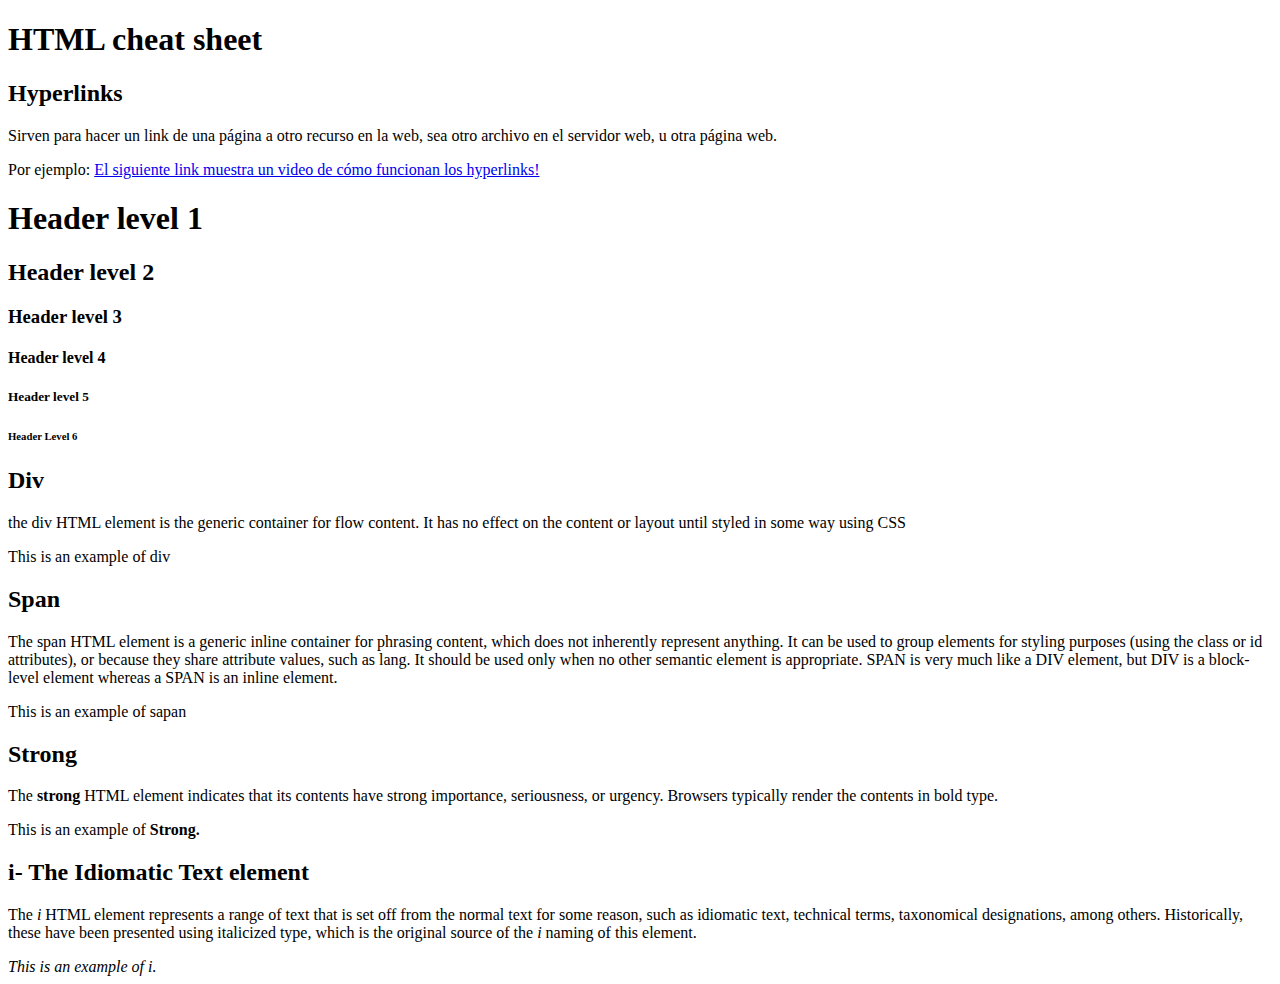
==== Desarrollo web/html/html_cheat_sheet.html @ ead02d1d "added unicorn file" ====
<!DOCTYPE html>
<html lang="en">
<head>
    <meta charset="UTF-8">
    <meta http-equiv="X-UA-Compatible" content="IE=edge">
    <meta name="viewport" content="width=device-width, initial-scale=1.0">
    <title>HTML cheat sheet</title>
</head>
<body>
    <h1>HTML cheat sheet</h1>
    <H2>Hyperlinks</H2>
    <p>Sirven para hacer un link de una página a otro recurso en la web, 
        sea otro archivo en el servidor web, u otra página web.</p>

        <p>Por ejemplo: <a href="https://tinyurl.com/4wnrkkzx">
            El siguiente link muestra un video de c&oacute;mo funcionan los hyperlinks!</a></p>
    
    <!-- Niveles de Header -->
    <h1>Header level 1</h1>
    <h2>Header level 2</h2>
    <h3>Header level 3</h3>
    <h4>Header level 4</h4>
    <h5>Header level 5</h5>
    <h6>Header Level 6</h6>
    <!-- Division  -->
    <div>
        <h2>Div</h2>
    <p> the div HTML element is the generic container for flow 
        content. It has no effect on the content or layout until styled in some way using CSS</p>

        <div>This is an example of div</div>

    </div>
    <!-- Span-->
    <Span>
        <h2>Span</h2>
        <p>The <span>span</span> HTML element is a generic inline container for phrasing content, which does not inherently represent anything. 
            It can be used to group elements for styling purposes (using the class or id attributes), or because they share attribute values, such as lang. 
            It should be used only when no other semantic element is appropriate. SPAN is very much like a DIV element, but DIV is a block-level element whereas a SPAN is an inline element.
        </p>
        <span>This is an example of sapan</span>
    </Span>
<!-- Strong -->
<h2>Strong</h2>
<p>The <strong>strong</strong> HTML element indicates that its contents have strong importance, seriousness, or urgency. Browsers typically render the contents in bold type.</p>
<p>This is an example of <strong>Strong.</strong></p>
<!-- Idiomatic Text Element-->
<h2>i- The Idiomatic Text element</h2>
<p>The <i>i</i> HTML element represents a range of text that is set off from the normal text for some reason, such as idiomatic text, technical terms, taxonomical designations,
 among others. Historically, these have been presented using italicized type, which is the original source of the <i>i</i> naming of this element.</p>
<i>This is an example of i.</i>

<!--u-The Unarticulated Annotation (Underline) element -->



</body>
</html>

<!-- Fuente: https://developer.mozilla.org/en-US/docs/Web/HTML/Element/u -->
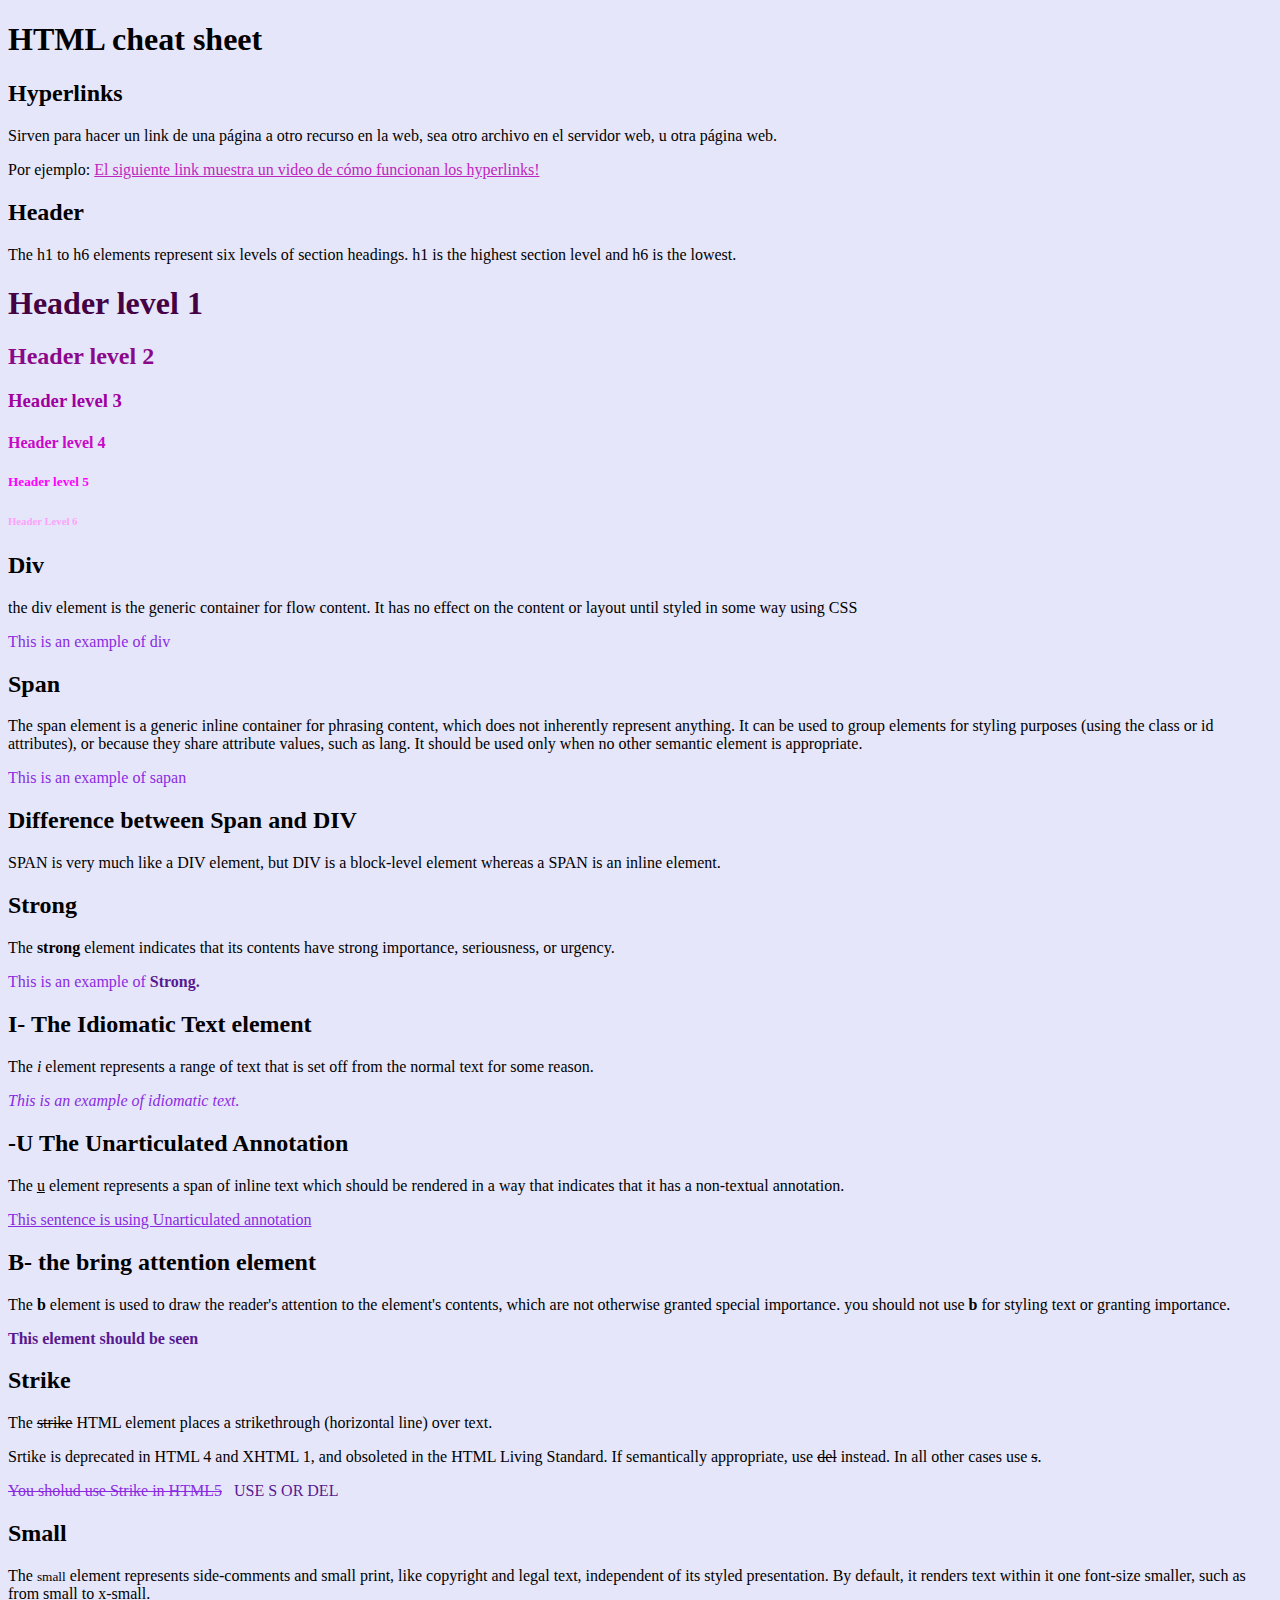
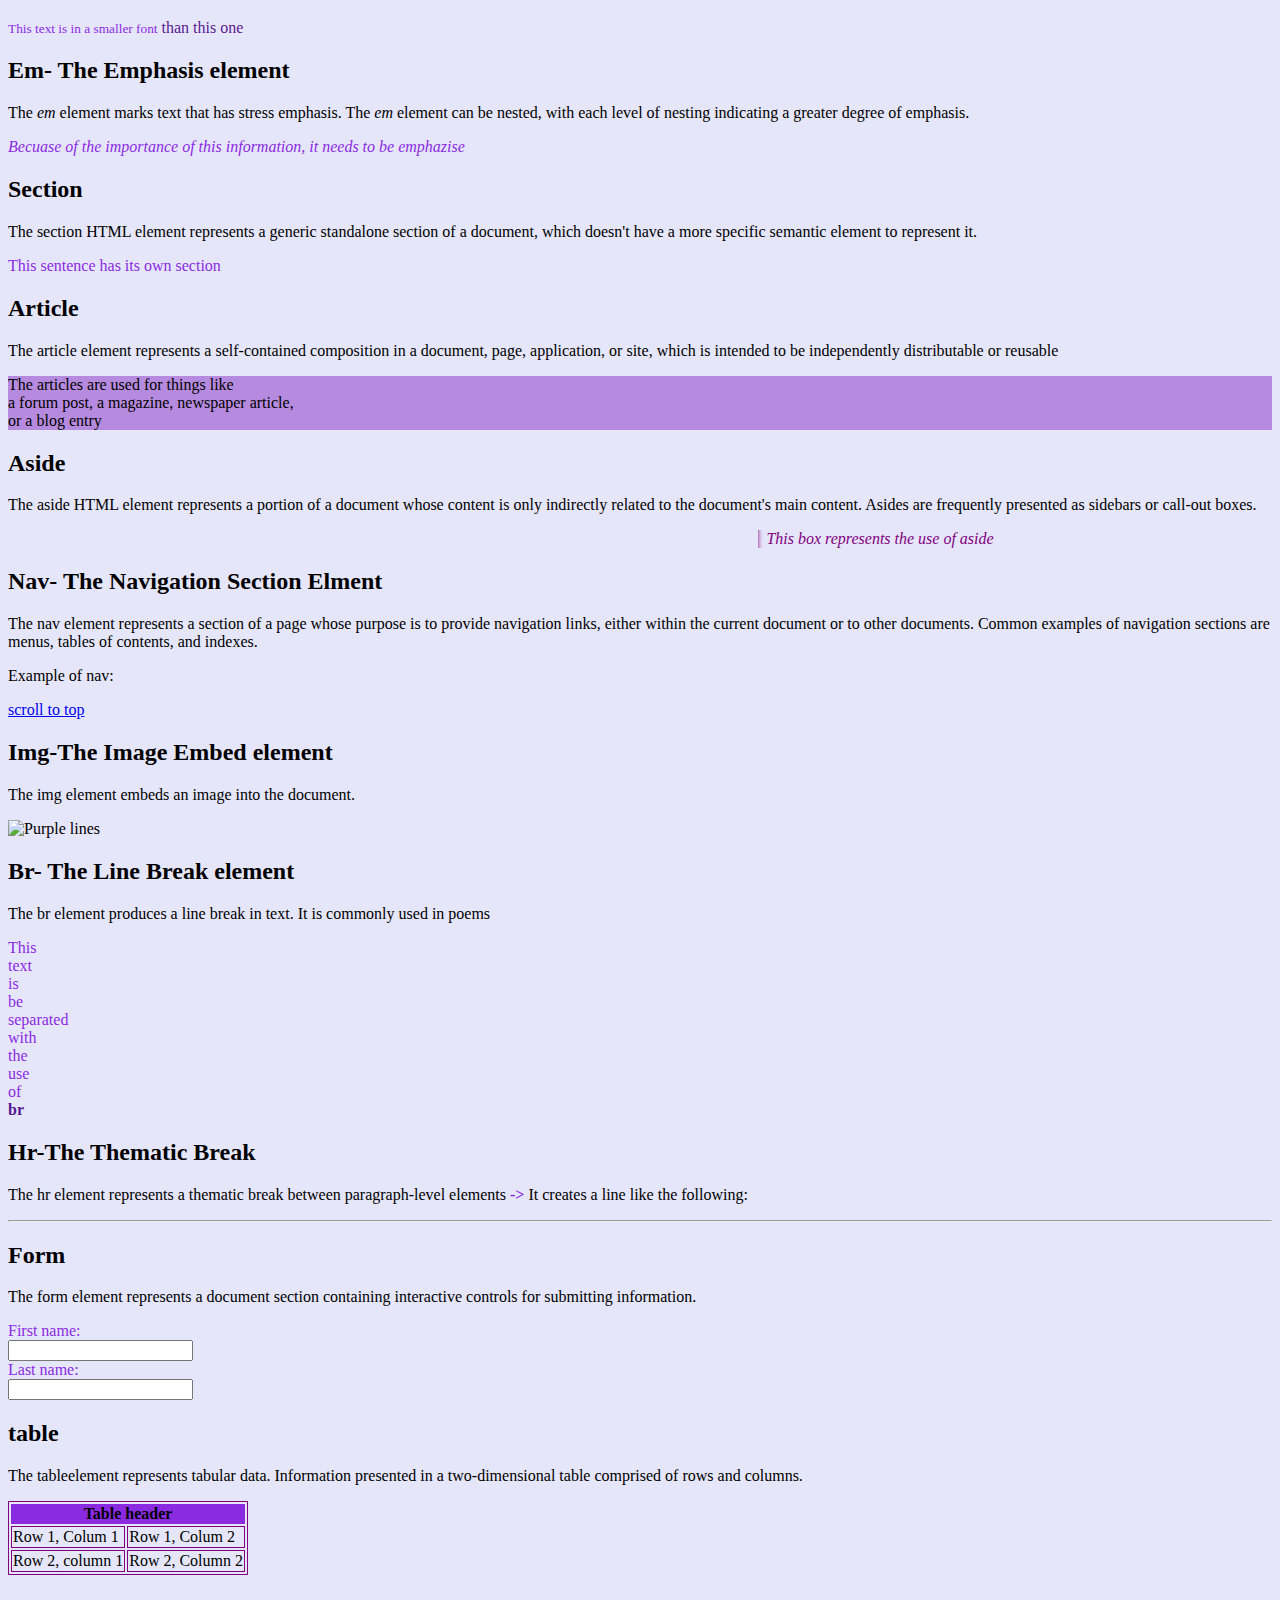
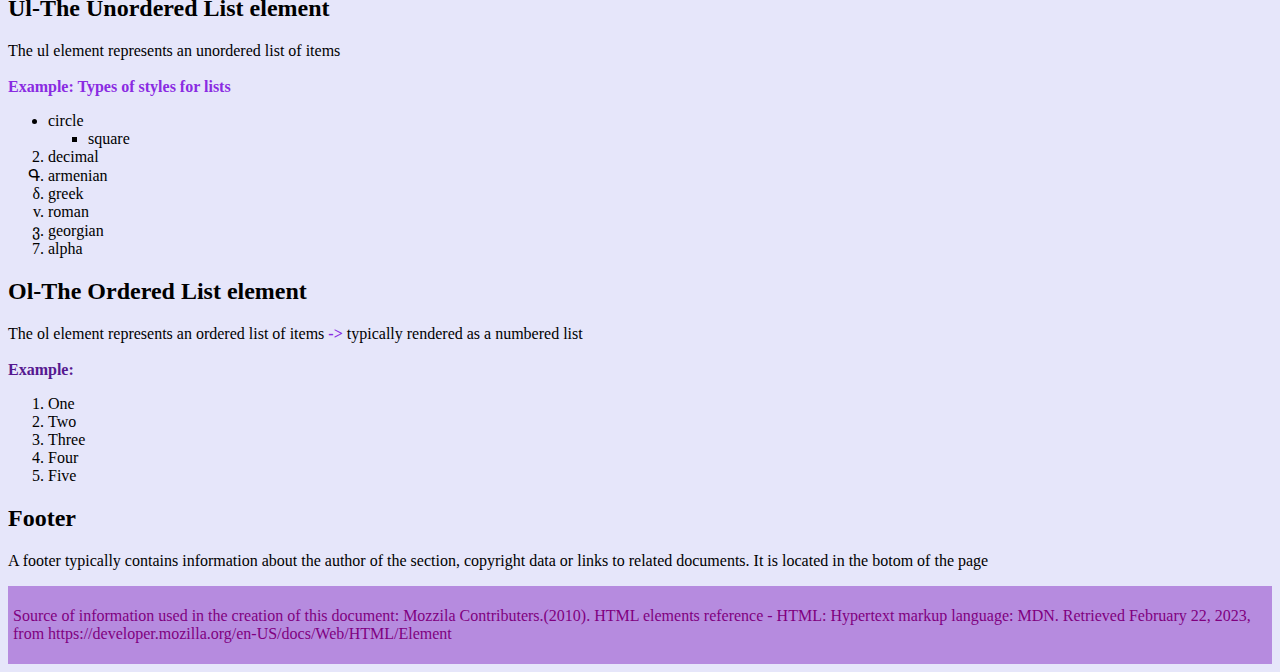
==== commit 11176a21: "added index html file" ====
--- a/Desarrollo web/html/html_cheat_sheet.html
+++ b/Desarrollo web/html/html_cheat_sheet.html
@@ -7,54 +7,255 @@
     <title>HTML cheat sheet</title>
 </head>
 <body>
+    <body style="background-color:lavender;">
     <h1>HTML cheat sheet</h1>
     <H2>Hyperlinks</H2>
     <p>Sirven para hacer un link de una página a otro recurso en la web, 
         sea otro archivo en el servidor web, u otra página web.</p>
 
-        <p>Por ejemplo: <a href="https://tinyurl.com/4wnrkkzx">
+        <p>Por ejemplo: <a style="color:rgb(191, 38, 191)" href="https://tinyurl.com/4wnrkkzx">
             El siguiente link muestra un video de c&oacute;mo funcionan los hyperlinks!</a></p>
     
     <!-- Niveles de Header -->
-    <h1>Header level 1</h1>
-    <h2>Header level 2</h2>
-    <h3>Header level 3</h3>
-    <h4>Header level 4</h4>
-    <h5>Header level 5</h5>
-    <h6>Header Level 6</h6>
+    <h2>Header</h2>
+    <p>The h1 to h6 elements represent six levels of section headings. h1 is 
+        the highest section level and h6 is the lowest.</p>
+    <h1 style="color:rgb(68,1,68)"> Header level 1</h1>
+    <h2 style="color:rgb(138,9,138)">Header level 2</h2>
+    <h3 style="color:rgb(160,0,160);">Header level 3</h3>
+    <h4 style="color:rgb(200, 9, 200)">Header level 4</h4>
+    <h5 style="color:magenta">Header level 5</h5>
+    <h6 style="color:rgb(253, 162, 253)">Header Level 6</h6>
+</p>
     <!-- Division  -->
     <div>
         <h2>Div</h2>
-    <p> the div HTML element is the generic container for flow 
+    <p> the div element is the generic container for flow 
         content. It has no effect on the content or layout until styled in some way using CSS</p>
 
-        <div>This is an example of div</div>
-
+        <div style="color:blueviolet"
+        >This is an example of div
+        </div>
+        
     </div>
     <!-- Span-->
     <Span>
         <h2>Span</h2>
-        <p>The <span>span</span> HTML element is a generic inline container for phrasing content, which does not inherently represent anything. 
-            It can be used to group elements for styling purposes (using the class or id attributes), or because they share attribute values, such as lang. 
-            It should be used only when no other semantic element is appropriate. SPAN is very much like a DIV element, but DIV is a block-level element whereas a SPAN is an inline element.
+        <p>The <span>span</span> element is a generic inline container for phrasing content,
+             which does not inherently represent anything.  It can be used to group elements for 
+             styling purposes (using the class or id attributes), or because they share attribute 
+             values, such as lang. It should be used only when no other semantic element is appropriate. 
         </p>
-        <span>This is an example of sapan</span>
+        <span style="color:blueviolet">This is an example of sapan</span>
+        <h2>Difference between Span and DIV</h2>   
+            SPAN is very much like a DIV element, but DIV is a block-level element whereas a SPAN is
+             an inline element. 
     </Span>
 <!-- Strong -->
 <h2>Strong</h2>
-<p>The <strong>strong</strong> HTML element indicates that its contents have strong importance, seriousness, or urgency. Browsers typically render the contents in bold type.</p>
-<p>This is an example of <strong>Strong.</strong></p>
+<p>The <strong>strong</strong> element indicates that its contents have strong importance, 
+    seriousness, or urgency. 
+</p>
+<p style="color:blueviolet">This is an example of <strong style="color:rgb(86, 25, 144)">Strong.</strong></p>
 <!-- Idiomatic Text Element-->
-<h2>i- The Idiomatic Text element</h2>
-<p>The <i>i</i> HTML element represents a range of text that is set off from the normal text for some reason, such as idiomatic text, technical terms, taxonomical designations,
- among others. Historically, these have been presented using italicized type, which is the original source of the <i>i</i> naming of this element.</p>
-<i>This is an example of i.</i>
+<h2>I- The Idiomatic Text element</h2>
+<p>The <i>i</i> element represents a range of text that is set off from the normal text for
+     some reason. 
+</p>
+<i style="color:blueviolet">This is an example of idiomatic text.</i>
 
 <!--u-The Unarticulated Annotation (Underline) element -->
-
-
-
+<H2>-U The Unarticulated Annotation</H2>
+<p>The <u>u</u> element represents a span of inline text which should be rendered in a way 
+that indicates that it has a non-textual annotation.
+</p>
+
+<U style="color:blueviolet">This sentence is using Unarticulated annotation</U>
+
+<!--b-->
+<h2>B- the bring attention element</h2>
+<p>The <b>b</b>  element is used to draw the reader's attention to the element's contents, 
+    which are not otherwise granted special importance. you should not use <b>b</b> for styling text 
+    or granting importance. </p>
+    <b style="color:rgb(86, 25, 144)">This element should be seen</b>
+
+<!--strike-->
+<h2>Strike</h2>
+<p>The <s>strike</s> HTML element places a strikethrough (horizontal line) over text.</p>
+    
+<p>Srtike is deprecated in HTML 4 and XHTML 1, and obsoleted in the HTML Living Standard. 
+        If semantically appropriate, use <del>del</del> instead. In all other cases use <s>s</s>.
+    </p>
+    <p style="color:rgb(86, 25, 144);"><s style="color:blueviolet">You sholud use Strike in HTML5</s> &nbsp USE S OR DEL</p>
+
+ <!--small-->
+ <h2>Small</h2>
+ <p>
+    The <small>small</small> element represents side-comments and small print, like copyright and legal text,
+     independent of its styled presentation. By default, it renders text within it one font-size smaller,
+      such as from small to x-small.
+ </p>
+ <p style="color:rgb(86, 25, 144)"><small style="color:blueviolet">This text is in a smaller font</small> than this one</p>
+
+ <!--em-->
+ <h2>Em- The Emphasis element</h2>
+ <p>
+    The <em>em</em> element marks text that has stress emphasis. The <em>em</em> element can be nested, with 
+        each level of nesting indicating a greater degree of emphasis.  
+ </p>
+<em style="color:blueviolet"><p>Becuase of the importance of this information, it needs to be emphazise</p></em>
+<!--Section-->
+<h2>Section</h2>
+<p>The section HTML element represents a generic standalone section of a document, which doesn't have a 
+    more specific semantic element to represent it.</p>
+
+<p>
+    <section style="color:blueviolet">This sentence has its own section </section>
+</p>
+
+
+<!--article-->
+<h2>Article</h2>
+<p>
+    The article element represents a self-contained composition in a document, 
+page, application, or site, which is intended to be independently distributable or reusable 
+</p> 
+<article style ="background:rgb(182, 139, 223); 
+padding:10x; border:50px solid blueviolet
+margin=10px ">
+ The articles are used for things like <br> 
+ a forum post, a magazine, newspaper article,
+ <br> or a blog entry
+</article>
+
+<!--aside-->
+<h2>Aside</h2>
+<p>The aside HTML element represents a portion of a document whose content is 
+only indirectly related to the document's main content. Asides are frequently presented 
+as sidebars or call-out boxes.
+</p>
+<aside style="width: 40%;
+padding-left: 0.5rem;
+margin-left: 0.5rem;
+float: right;
+box-shadow: inset 5px 0 5px -5px purple;
+font-style: italic;
+color: purple;">
+    This box represents the use of aside
+</aside>
+<br> 
+
+<!--nav-->
+<h2>Nav- The Navigation Section Elment</h2>
+<p>
+ The nav element represents a section of a page whose purpose is to provide navigation links,
+ either within the current document or to other documents. Common examples of navigation sections are menus,
+  tables of contents, and indexes.
+</p>
+<p>Example of nav:
+    <nav>
+        <a href="#"></a></li>
+        <li class="crumb"><a href="#top"> scroll to top </a></li>
+</nav>
+<!--img-->
+<h2>Img-The Image Embed element</h2>
+<p>
+    The img element embeds an image into the document.  
+</p>
+<img src="https://i.pinimg.com/originals/7c/e3/ff/7ce3ffef8231526180a4e86914e67cc9.jpg" alt="Purple lines" width="460" height="345">
+
+<!--br-->
+<h2>Br- The Line Break element</h2>
+<p>The br element produces a line break in text. It is commonly used in poems
+    <p style="color:blueviolet">This<br> text <br> is <br> be<br> separated <br> with <br> the <br>use<br> of <strong style="color:rgb(86, 25, 144)"><br>br</strong> </p>
+
+<!--hr-->
+<h2>Hr-The Thematic Break </h2>
+<p>
+    The hr element represents a thematic break between paragraph-level elements <strong style="color: blueviolet;">-> </strong>It creates a line like the following:
+</p>
+<hr>
+
+<!--form-->
+<h2>Form</h2>
+<p>
+    The form element represents a document section containing interactive controls for submitting information.
+</p>
+<form style="color:blueviolet">
+    <label for="first name">First name:</label><br>
+    <input type="text" id="fname" name="first name"><br>
+    <label for="last name">Last name:</label><br>
+    <input type="text" id="last name" name="last name">
+  </form>
+
+<!--table-->
+<h2>table</h2>
+<p>
+    The tableelement represents tabular data. Information presented in a 
+    two-dimensional table comprised of rows and columns.
+</p>
+<table style="border:1px solid purple;">
+    <thead style="background-color:blueviolet;">
+        <tr>
+            <th colspan="2">Table header</th>
+        </tr>
+    </thead>
+    <tbody>
+        <tr>
+            <td style="border:1px solid purple;">Row 1, Colum 1</td>
+            <td style="border:1px solid purple;">Row 1, Colum 2</td>
+        </tr>
+        <tr>
+            <td style="border:1px solid purple;">Row 2, column 1</td>
+            <td style="border:1px solid purple;">Row 2, Column 2</td>
+        </tr>
+
+    </tbody>
+</table>
+<!--ul-->
+<h2>Ul-The Unordered List element</h2>
+<p>
+    The ul element represents an unordered list of items <br>
+   <br><strong style="color:blueviolet">Example: Types of styles for lists</strong> 
+</p>
+<ul>
+    <li>circle
+        <ul>
+            <li style="list-style-type: square;">square</li>
+        </ul>
+    </li>
+    <li style="list-style-type:decimal;">decimal</li>
+    <li style="list-style-type:armenian;">armenian</li>
+    <li style="list-style-type:lower-greek;">greek</li>
+    <li style="list-style-type:lower-roman;">roman</li>
+    <li style="list-style-type:georgian;">georgian</li>
+    <li style="list-style-type:alpha;">alpha</li>
+
+</ul>
+<!--ol-->
+<h2>Ol-The Ordered List element</h2>
+<p>
+    The ol element represents an ordered list of items <strong style="color:blueviolet">-></strong> typically rendered as a numbered list <br>
+    <br>
+    <strong style="color:rgb(86, 25, 144)">Example:</strong>
+</p>
+<ol>
+    <li>One</li>
+    <li>Two</li>
+    <li>Three</li>
+    <li>Four</li>
+    <li>Five</li>
+  </ol>
+<!--footer-->
+<h2>Footer</h2>
+ <p>A footer typically contains information about the author of the section, 
+    copyright data or links to related documents. It is located in the botom of the page</p>
+
+<footer style="display: flex; justify-content: center; padding: 5px;
+background-color:rgb(182, 139, 223);
+color: purple;">
+   <p>Source of information used in the creation of this document: Mozzila Contributers.(2010). HTML elements reference - HTML: Hypertext markup language: MDN. Retrieved February 22, 2023, from https://developer.mozilla.org/en-US/docs/Web/HTML/Element </p> 
+</footer>
 </body>
 </html>
 
-<!-- Fuente: https://developer.mozilla.org/en-US/docs/Web/HTML/Element/u -->